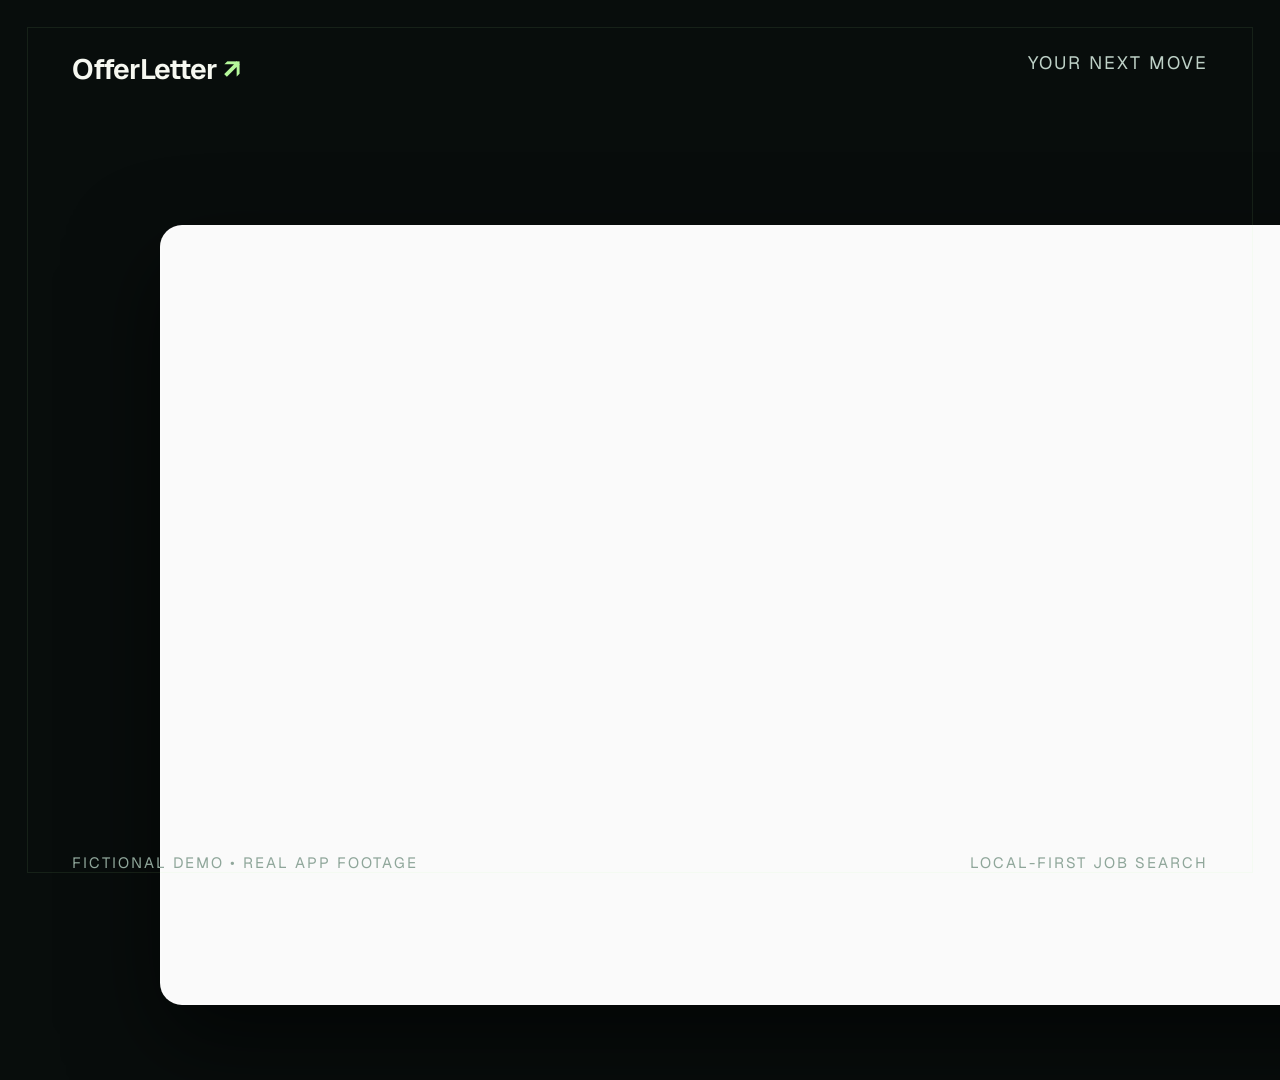
==== demo/montage/montage.html @ 43912fde "Rework demo into a 90-second montage with 3D graphics and sound design" ====
<!doctype html><html><head><meta charset="utf-8"><style>
@font-face{font-family:Geist;src:url(geist.woff2)}*{box-sizing:border-box}body{margin:0;background:#080d0c;color:#f6f8f1;font-family:Geist;overflow:hidden;width:1920px;height:1080px}#world{position:absolute;inset:0}#stage{position:absolute;inset:0;perspective:1800px;background:transparent}#footage{position:absolute;left:160px;top:225px;width:1600px;height:780px;transform-style:preserve-3d;border-radius:22px;box-shadow:0 35px 90px #0009;overflow:hidden;border:2px solid #ffffff35;background:#fafafa}video{position:absolute;width:1600px;height:780px;top:0px;object-fit:contain}#top{position:absolute;top:51px;left:72px;right:72px;display:flex;justify-content:space-between;font-size:19px;letter-spacing:3px;color:#bed1c7}#brand{color:#f6f8f1;font-weight:650;letter-spacing:-1px;font-size:28px}#title{position:absolute;left:110px;top:108px;font-size:73px;font-weight:650;letter-spacing:-3.5px;line-height:1.03;white-space:nowrap;transform-origin:0 50%}#subtitle{position:absolute;left:115px;top:199px;font-size:21px;letter-spacing:3px;color:#b5f99b}#bottom{position:absolute;bottom:28px;left:72px;right:72px;display:flex;justify-content:space-between;font-size:15px;letter-spacing:2px;color:#8fa69a}#line{position:absolute;bottom:0;height:5px;background:#b5f99b}#wipe{position:absolute;inset:0;background:#b5f99b;transform:translateX(-100%)}#letter{position:absolute;bottom:130px;right:145px;font-size:23px;color:#b5f99b}#corners{position:absolute;inset:27px;border:1px solid #b5f99b15;pointer-events:none}#count{font-size:18px;letter-spacing:2px}
</style></head><body><div id="world"></div><div id="stage"><div id="footage"></div></div><div id="corners"></div><div id="top"><span id="brand">OfferLetter<span style="color:#b5f99b"> ↗</span></span><span id="count">YOUR NEXT MOVE</span></div><div id="title"></div><div id="subtitle"></div><div id="letter"></div><div id="bottom"><span>FICTIONAL DEMO • REAL APP FOOTAGE</span><span id="note">LOCAL-FIRST JOB SEARCH</span></div><div id="line"></div><div id="wipe"></div><script src="motion.js"></script><script type="module">
import * as THREE from './three.module.js';
const shots=await (await fetch('timeline.json')).json();const grid=await(await fetch('grid.json')).json();
const $=id=>document.getElementById(id);const footage=$('footage'),title=$('title'),subtitle=$('subtitle');
const videos={};for(const s of shots)if(s.kind==='v'){let v=document.createElement('video');v.src=s.file;v.muted=true;v.preload='auto';v.style.display='none';footage.appendChild(v);videos[s.index]=v;}
await Promise.all(Object.values(videos).map(v=>new Promise(r=>{if(v.readyState>=2)r();else v.onloadeddata=r})));await document.fonts.ready;
const scene=new THREE.Scene();scene.background=new THREE.Color('#080d0c');scene.fog=new THREE.Fog('#080d0c',12,28);
const camera=new THREE.PerspectiveCamera(40,1920/1080,.1,100);camera.position.set(0,0,13);
const renderer=new THREE.WebGLRenderer({antialias:true,preserveDrawingBuffer:true});renderer.setSize(1920,1080);renderer.setPixelRatio(1);renderer.setClearColor('#080d0c');renderer.toneMapping=THREE.ACESFilmicToneMapping;renderer.toneMappingExposure=1.35;$('world').appendChild(renderer.domElement);
scene.add(new THREE.HemisphereLight(0xd9ffe7,0x16282a,2));const key=new THREE.DirectionalLight(0xffffff,5);key.position.set(-4,6,6);scene.add(key);const fill=new THREE.PointLight(0x9dff76,65,25);fill.position.set(6,2,4);scene.add(fill);const rim=new THREE.PointLight(0x91d5ff,45,25);rim.position.set(-5,-1,2);scene.add(rim);
const mint=new THREE.MeshStandardMaterial({color:0xb5f99b,metalness:.65,roughness:.22});const dark=new THREE.MeshStandardMaterial({color:0x1f3931,metalness:.8,roughness:.25});const silver=new THREE.MeshStandardMaterial({color:0xd6e4da,metalness:.78,roughness:.2});
const root=new THREE.Group();scene.add(root);let cards=[];
function cardTexture(label){const c=document.createElement('canvas');c.width=768;c.height=480;const x=c.getContext('2d');x.fillStyle='#e9eee9';x.fillRect(0,0,768,480);x.fillStyle='#132a20';x.font='600 40px Geist';x.fillText(label,42,70);x.fillStyle='#64766b';x.font='22px Geist';x.fillText('APPLICATION / YOUR PROFILE',42,112);for(let j=0;j<4;j++){x.fillStyle='#c7d4cb';x.fillRect(42,155+j*65,640,44);x.fillStyle='#8ca695';x.fillRect(58,169+j*65,240+j*65,12)}const t=new THREE.CanvasTexture(c);t.colorSpace=THREE.SRGBColorSpace;return t;}
for(let i=0;i<7;i++){const g=new THREE.Group();const body=new THREE.Mesh(new THREE.BoxGeometry(4.35,2.72,.09),dark);g.add(body);const p=new THREE.Mesh(new THREE.PlaneGeometry(4.3,2.68),new THREE.MeshStandardMaterial({map:cardTexture(['Experience','Education','Your resume','Work history','Contact details','Your next role','Application'][i]),roughness:.7,metalness:.05}));p.position.z=.052;g.add(p);root.add(g);cards.push(g);}
const rings=new THREE.Group();root.add(rings);for(let i=0;i<3;i++){let mesh=new THREE.Mesh(new THREE.TorusGeometry(2.25+i*.32,.095,20,128),i===1?silver:mint);rings.add(mesh)}
const chip=new THREE.Group();root.add(chip);chip.add(new THREE.Mesh(new THREE.BoxGeometry(2.5,2.5,.35),dark));const core=new THREE.Mesh(new THREE.BoxGeometry(1.7,1.7,.45),mint);chip.add(core);for(let i=0;i<7;i++)for(let side=0;side<4;side++){let pin=new THREE.Mesh(new THREE.BoxGeometry(.12,.5,.12),silver);pin.position.set((i-3)*.32,1.46,0);let gp=new THREE.Group();gp.rotation.z=side*Math.PI/2;gp.add(pin);chip.add(gp)}
const cubes=[];const lattice=new THREE.Group();root.add(lattice);for(let i=0;i<45;i++){let c=new THREE.Mesh(new THREE.BoxGeometry(.43,.43,.43),i%4===0?mint:dark);c.userData={x:(i%9-4)*.64,y:(Math.floor(i/9)-2)*.64};c.position.set(c.userData.x,c.userData.y,0);lattice.add(c);cubes.push(c)}
let current=-1;
window.seek=async t=>{
 t=Math.max(0,Math.min(grid.duration-.001,t));const s=shots.find(s=>t>=s.start&&t<s.start+s.duration)||shots.at(-1);const u=t-s.start,p=u/s.duration;const enter=M.S(u,17,.87);const exit=M.eo((u-s.duration+.19)/.19);
 if(current!==s.index){for(const v of Object.values(videos))v.style.display='none';current=s.index;title.textContent=s.title;subtitle.textContent=s.sub;}
 title.style.opacity=Math.min(1,u/.1);title.style.transform=`translateY(${(1-enter)*60}px) scale(${1+.015*p})`;title.style.filter=`blur(${Math.max(0,1-enter)*12}px)`;
 $('line').style.width=`${t/grid.duration*1920}px`;$('count').textContent=String(s.index+1).padStart(2,'0')+' / YOUR NEXT MOVE';$('note').textContent=s.mode==='review'?'0 APPLICATIONS SUBMITTED':'LOCAL-FIRST • YOU STAY IN CONTROL';
 $('wipe').style.transform=`translateX(${u>.0&&u<.17?(-100+u/.17*220):130}%)`;$('wipe').style.opacity=u<.17?.8:0;
 for(const ob of [rings,chip,lattice,...cards])ob.visible=false;
 root.rotation.set(0,0,0);root.position.set(0,0,0);root.scale.setScalar(1);camera.position.set(0,0,13);camera.lookAt(0,0,0);
 if(s.kind==='v'){
  $('world').style.display='none';footage.style.display='block';const v=videos[s.index];v.style.display='block';const target=Math.min(u,v.duration-.035);
  if(Math.abs(v.currentTime-target)>.002)await new Promise(resolve=>{v.onseeked=resolve;v.currentTime=target;});
  title.style.top='103px';title.style.left='110px';title.style.fontSize='68px';subtitle.style.top='180px';subtitle.style.left='115px';subtitle.style.fontSize='17px';
  // Begin with a quick perspective swing; settle onto a readable live action close-up.
  const rot=(s.index%2?1:-1)*(1-enter)*7;const pulse=(s.duration>3&&u>grid.bar)?Math.exp(-(u-grid.bar)*8)*.05:0;const z=1.0+.018*p+pulse;
  footage.style.transform=`translateX(${(1-enter)*(s.index%2?130:-130)}px) rotateY(${rot}deg) rotateX(${(1-enter)*5}deg) scale(${z})`;
  footage.style.opacity=Math.min(1,.35+u*9);$('letter').textContent='';
 }else{
  $('world').style.display='block';footage.style.display='none';title.style.top='435px';title.style.left='105px';title.style.fontSize=s.mode==='close'||s.mode==='brand'?'148px':'105px';subtitle.style.top='565px';subtitle.style.left='112px';subtitle.style.fontSize='27px';
  root.position.x=3.4;root.position.y=-.1;root.rotation.y=-.4+t*.09;root.rotation.z=.08*Math.sin(t);
  if(s.mode==='stack'){root.rotation.y=-.32+u*.12;title.style.top='390px';title.style.fontSize='91px';subtitle.style.top='510px';cards.forEach((c,i)=>{c.visible=true;const e=M.S(u-i*.24,16,.82);c.position.set((i-3)*.25,(i-3)*.24,(i-3)*.45+(1-e)*12);c.rotation.set(-.15+i*.025,-.18+u*.05,-.12+i*.04)});root.scale.setScalar(.95);root.position.x=3.9;
   if(s.index===0){const b=Math.floor(u/(grid.beat*3));title.textContent=['Found the job.','Now the form.','Again.'][Math.min(2,b)];subtitle.textContent=b<2?'You know the drill.':'Let’s change that.';title.style.fontSize=b>=2?'158px':'102px';const snap=u%(grid.beat*3);title.style.transform=`translateX(${(1-M.S(snap,24,.85))*90}px)`;}
  }
  if(s.mode==='brand'||s.mode==='close'){rings.visible=chip.visible=true;rings.rotation.set(t*.48,t*.27,t*.12);rings.children.forEach((r,i)=>r.rotation.set(i*.8+t*.08,i*.6,0));chip.rotation.set(.25,t*.35,-.25);root.position.x=4;root.scale.setScalar(.93+.04*Math.sin(u));$('letter').textContent=s.mode==='close'?'github.com/HiyawTaken/OfferLetter':'';
   if(s.mode==='close'&&u<grid.bar){title.textContent='Your next move.';title.style.fontSize='104px';subtitle.textContent='Less repetition. More possibility.';}else if(s.mode==='close'){title.textContent='OfferLetter';subtitle.textContent='Make your next move.';}
  }
  if(s.mode==='scan'){lattice.visible=true;lattice.rotation.set(-.3,.6,-.2);cubes.forEach((c,i)=>{c.position.z=Math.sin(i*.6-u*5)*.65;c.rotation.y=t*.4});root.position.x=4;}
  if(s.mode==='shield'){rings.visible=true;rings.rotation.set(.3,t*.25,.1);chip.visible=true;chip.rotation.set(.15,t*.3,.4);root.position.x=4;}
  renderer.render(scene,camera);
 }
};window.VIDEO={w:1920,h:1080,duration:grid.duration};window.ready=true;await window.seek(.6);
</script></body></html>
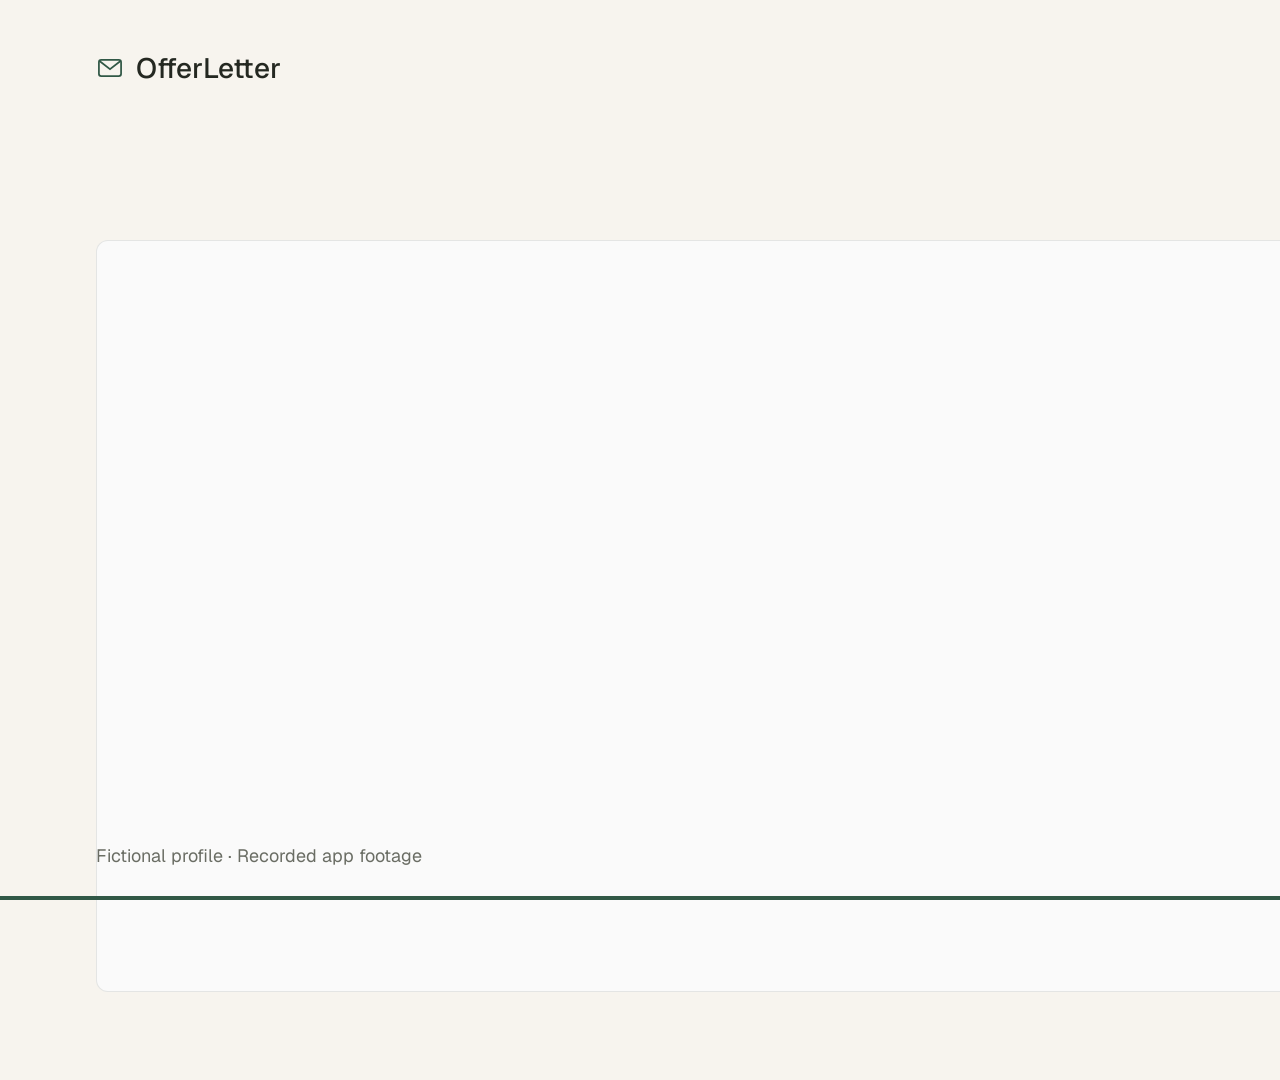
==== commit 9ae771ce: "Refine demo with unslop design and prevent text overlap on every frame" ====
--- a/demo/montage/montage.html
+++ b/demo/montage/montage.html
@@ -1,53 +1,105 @@
-<!doctype html><html><head><meta charset="utf-8"><style>
-@font-face{font-family:Geist;src:url(geist.woff2)}*{box-sizing:border-box}body{margin:0;background:#080d0c;color:#f6f8f1;font-family:Geist;overflow:hidden;width:1920px;height:1080px}#world{position:absolute;inset:0}#stage{position:absolute;inset:0;perspective:1800px;background:transparent}#footage{position:absolute;left:160px;top:225px;width:1600px;height:780px;transform-style:preserve-3d;border-radius:22px;box-shadow:0 35px 90px #0009;overflow:hidden;border:2px solid #ffffff35;background:#fafafa}video{position:absolute;width:1600px;height:780px;top:0px;object-fit:contain}#top{position:absolute;top:51px;left:72px;right:72px;display:flex;justify-content:space-between;font-size:19px;letter-spacing:3px;color:#bed1c7}#brand{color:#f6f8f1;font-weight:650;letter-spacing:-1px;font-size:28px}#title{position:absolute;left:110px;top:108px;font-size:73px;font-weight:650;letter-spacing:-3.5px;line-height:1.03;white-space:nowrap;transform-origin:0 50%}#subtitle{position:absolute;left:115px;top:199px;font-size:21px;letter-spacing:3px;color:#b5f99b}#bottom{position:absolute;bottom:28px;left:72px;right:72px;display:flex;justify-content:space-between;font-size:15px;letter-spacing:2px;color:#8fa69a}#line{position:absolute;bottom:0;height:5px;background:#b5f99b}#wipe{position:absolute;inset:0;background:#b5f99b;transform:translateX(-100%)}#letter{position:absolute;bottom:130px;right:145px;font-size:23px;color:#b5f99b}#corners{position:absolute;inset:27px;border:1px solid #b5f99b15;pointer-events:none}#count{font-size:18px;letter-spacing:2px}
-</style></head><body><div id="world"></div><div id="stage"><div id="footage"></div></div><div id="corners"></div><div id="top"><span id="brand">OfferLetter<span style="color:#b5f99b"> ↗</span></span><span id="count">YOUR NEXT MOVE</span></div><div id="title"></div><div id="subtitle"></div><div id="letter"></div><div id="bottom"><span>FICTIONAL DEMO • REAL APP FOOTAGE</span><span id="note">LOCAL-FIRST JOB SEARCH</span></div><div id="line"></div><div id="wipe"></div><script src="motion.js"></script><script type="module">
+<!doctype html><html lang="en"><head><meta charset="utf-8"><title>OfferLetter — application demo</title><style>
+/* Design pass using unslop by Damir Sokolovsky, https://github.com/heydamir/unslop (CC BY 4.0).
+   Application paperwork, one ink accent, real footage. Text is a flowing stack, never independent y offsets. */
+@font-face{font-family:Geist;src:url(geist.woff2)}
+*{box-sizing:border-box}body{margin:0;width:1920px;height:1080px;overflow:hidden;background:#f7f4ee;color:#242821;font-family:Geist,sans-serif}
+#brand{position:absolute;left:96px;top:48px;display:flex;align-items:center;gap:12px;font-size:28px;font-weight:500;line-height:40px}
+#brand svg{width:28px;height:28px;stroke:#315846;fill:none;stroke-width:1.5}
+#chapter{position:absolute;right:96px;top:56px;color:#64665f;font-size:24px;line-height:32px}
+#copy{position:absolute;left:96px;top:328px;width:808px;display:flex;flex-direction:column;gap:28px;transform-origin:left center}
+#title{margin:0;font-size:104px;line-height:1.08;font-weight:500;letter-spacing:-3px;white-space:pre-line;overflow-wrap:normal}
+#subtitle{margin:0;font-size:32px;line-height:44px;font-weight:400;letter-spacing:0;color:#62665d;white-space:pre-line}
+#world{position:absolute;left:960px;top:192px;width:864px;height:720px;overflow:hidden}
+#footage{position:absolute;left:96px;top:240px;width:1728px;height:752px;overflow:hidden;background:#fafafa;border:1px solid #2528211a;border-radius:12px}
+video{position:absolute;inset:0;width:100%;height:100%;object-fit:contain}
+#footer{position:absolute;left:96px;right:96px;bottom:32px;display:flex;justify-content:space-between;font-size:18px;line-height:24px;color:#6a6d64}
+#url{position:absolute;left:96px;bottom:176px;font-size:28px;line-height:40px;color:#315846}
+#progress{position:absolute;bottom:0;left:0;height:4px;background:#315846;transform-origin:left;width:1920px}
+body.ui #copy{top:112px;width:1728px;gap:12px}
+body.ui #title{font-size:60px;line-height:68px;letter-spacing:-1.6px}
+body.ui #subtitle{font-size:24px;line-height:32px}
+body.ink{background:#252b25;color:#f7f4ee}body.ink #brand svg{stroke:#c6d2b9}body.ink #subtitle,body.ink #chapter,body.ink #footer{color:#bac0b4}body.ink #url{color:#d1d9c6}body.ink #progress{background:#b1bfa3}
+</style></head><body>
+<div id="brand"><svg viewBox="0 0 24 24"><rect x="2.5" y="5" width="19" height="14" rx="2"/><path d="m3 6 9 7 9-7"/></svg>OfferLetter</div>
+<div id="chapter"></div><main id="copy"><h1 id="title"></h1><p id="subtitle"></p></main><div id="world"></div><div id="footage"></div><div id="url"></div>
+<div id="footer"><span id="disclosure">Fictional profile · Recorded app footage</span><span id="credit"></span></div><div id="progress"></div>
+<script type="module">
 import * as THREE from './three.module.js';
-const shots=await (await fetch('timeline.json')).json();const grid=await(await fetch('grid.json')).json();
-const $=id=>document.getElementById(id);const footage=$('footage'),title=$('title'),subtitle=$('subtitle');
+const shots=await(await fetch('timeline.json')).json(),grid=await(await fetch('grid.json')).json();
+const $=id=>document.getElementById(id),title=$('title'),sub=$('subtitle'),copy=$('copy'),world=$('world'),footage=$('footage');
+const ease=x=>1-Math.pow(1-Math.max(0,Math.min(1,x)),3);
+const words={
+ 1:['Your details','Enter them once'],2:['The same details','On another application'],
+ 3:['OfferLetter','Find roles. Prepare applications.\nReview before submitting.'],
+ 4:['Start with your education','Your profile'],5:['Add your work history','Roles, dates and responsibilities'],
+ 6:['Your experience,\nin one place','Use it across your applications'],7:['Choose the roles you want','Search preferences'],
+ 8:['Find and apply','Start a search'],9:['Find relevant roles','Live search · Condensed recording'],
+ 10:['Check the requirements','Role screening · Condensed recording'],11:['Decide on close matches','Questions return to you'],
+ 12:['From search\nto application','Find roles → Check requirements'],
+ 13:['Fill the application','Real Greenhouse footage'],14:['Reuse your contact details','Saved profile fields'],
+ 15:['Fill education fields','Condensed form recording'],16:['Follow the form','Visible browser automation'],
+ 17:['Answer a new question','Reply in OfferLetter'],18:['Choose when to reuse it','This job only'],
+ 19:['An answer,\nwith a scope','Reuse only where you choose'],20:['Review the answers','Check before submitting'],
+ 21:['Approve it yourself','No application submitted in this demo'],22:['Ready for\nyour review','Submission waits for your approval'],
+ 23:['Find roles','OfferLetter'],24:['Prepare applications','OfferLetter'],
+ 25:['OfferLetter','Less repeated typing.\nYour approval before submission.']};
 const videos={};for(const s of shots)if(s.kind==='v'){let v=document.createElement('video');v.src=s.file;v.muted=true;v.preload='auto';v.style.display='none';footage.appendChild(v);videos[s.index]=v;}
 await Promise.all(Object.values(videos).map(v=>new Promise(r=>{if(v.readyState>=2)r();else v.onloadeddata=r})));await document.fonts.ready;
-const scene=new THREE.Scene();scene.background=new THREE.Color('#080d0c');scene.fog=new THREE.Fog('#080d0c',12,28);
-const camera=new THREE.PerspectiveCamera(40,1920/1080,.1,100);camera.position.set(0,0,13);
-const renderer=new THREE.WebGLRenderer({antialias:true,preserveDrawingBuffer:true});renderer.setSize(1920,1080);renderer.setPixelRatio(1);renderer.setClearColor('#080d0c');renderer.toneMapping=THREE.ACESFilmicToneMapping;renderer.toneMappingExposure=1.35;$('world').appendChild(renderer.domElement);
-scene.add(new THREE.HemisphereLight(0xd9ffe7,0x16282a,2));const key=new THREE.DirectionalLight(0xffffff,5);key.position.set(-4,6,6);scene.add(key);const fill=new THREE.PointLight(0x9dff76,65,25);fill.position.set(6,2,4);scene.add(fill);const rim=new THREE.PointLight(0x91d5ff,45,25);rim.position.set(-5,-1,2);scene.add(rim);
-const mint=new THREE.MeshStandardMaterial({color:0xb5f99b,metalness:.65,roughness:.22});const dark=new THREE.MeshStandardMaterial({color:0x1f3931,metalness:.8,roughness:.25});const silver=new THREE.MeshStandardMaterial({color:0xd6e4da,metalness:.78,roughness:.2});
-const root=new THREE.Group();scene.add(root);let cards=[];
-function cardTexture(label){const c=document.createElement('canvas');c.width=768;c.height=480;const x=c.getContext('2d');x.fillStyle='#e9eee9';x.fillRect(0,0,768,480);x.fillStyle='#132a20';x.font='600 40px Geist';x.fillText(label,42,70);x.fillStyle='#64766b';x.font='22px Geist';x.fillText('APPLICATION / YOUR PROFILE',42,112);for(let j=0;j<4;j++){x.fillStyle='#c7d4cb';x.fillRect(42,155+j*65,640,44);x.fillStyle='#8ca695';x.fillRect(58,169+j*65,240+j*65,12)}const t=new THREE.CanvasTexture(c);t.colorSpace=THREE.SRGBColorSpace;return t;}
-for(let i=0;i<7;i++){const g=new THREE.Group();const body=new THREE.Mesh(new THREE.BoxGeometry(4.35,2.72,.09),dark);g.add(body);const p=new THREE.Mesh(new THREE.PlaneGeometry(4.3,2.68),new THREE.MeshStandardMaterial({map:cardTexture(['Experience','Education','Your resume','Work history','Contact details','Your next role','Application'][i]),roughness:.7,metalness:.05}));p.position.z=.052;g.add(p);root.add(g);cards.push(g);}
-const rings=new THREE.Group();root.add(rings);for(let i=0;i<3;i++){let mesh=new THREE.Mesh(new THREE.TorusGeometry(2.25+i*.32,.095,20,128),i===1?silver:mint);rings.add(mesh)}
-const chip=new THREE.Group();root.add(chip);chip.add(new THREE.Mesh(new THREE.BoxGeometry(2.5,2.5,.35),dark));const core=new THREE.Mesh(new THREE.BoxGeometry(1.7,1.7,.45),mint);chip.add(core);for(let i=0;i<7;i++)for(let side=0;side<4;side++){let pin=new THREE.Mesh(new THREE.BoxGeometry(.12,.5,.12),silver);pin.position.set((i-3)*.32,1.46,0);let gp=new THREE.Group();gp.rotation.z=side*Math.PI/2;gp.add(pin);chip.add(gp)}
-const cubes=[];const lattice=new THREE.Group();root.add(lattice);for(let i=0;i<45;i++){let c=new THREE.Mesh(new THREE.BoxGeometry(.43,.43,.43),i%4===0?mint:dark);c.userData={x:(i%9-4)*.64,y:(Math.floor(i/9)-2)*.64};c.position.set(c.userData.x,c.userData.y,0);lattice.add(c);cubes.push(c)}
+const scene=new THREE.Scene(),camera=new THREE.PerspectiveCamera(38,864/720,.1,50);camera.position.set(0,0,11);
+const renderer=new THREE.WebGLRenderer({antialias:true,alpha:true,preserveDrawingBuffer:true});renderer.setSize(864,720);renderer.setPixelRatio(1.5);renderer.setClearColor(0,0);renderer.toneMapping=THREE.ACESFilmicToneMapping;renderer.toneMappingExposure=1;world.appendChild(renderer.domElement);
+scene.add(new THREE.HemisphereLight(0xffffff,0x98938a,2));const light=new THREE.DirectionalLight(0xffffff,2.8);light.position.set(-4,6,8);scene.add(light);
+const paper=new THREE.MeshStandardMaterial({color:0xfdfbf7,roughness:.95,metalness:0});const folderMat=new THREE.MeshStandardMaterial({color:0x87967b,roughness:.9,metalness:0,side:THREE.DoubleSide});
+const root=new THREE.Group();scene.add(root);
+function texture(heading,labels){const c=document.createElement('canvas');c.width=960;c.height=1200;const x=c.getContext('2d');x.fillStyle='#fdfbf7';x.fillRect(0,0,960,1200);x.fillStyle='#315846';x.fillRect(64,64,56,8);x.fillStyle='#242821';x.font='500 60px Geist';x.fillText(heading,64,172);x.font='32px Geist';x.fillStyle='#62665d';x.fillText('OfferLetter / Fictional demo',64,236);labels.forEach((label,i)=>{let y=348+i*180;x.fillStyle='#242821';x.font='500 34px Geist';x.fillText(label,64,y);x.fillStyle='#d9dcd4';x.fillRect(64,y+32,760,2);x.fillStyle='#90988a';x.fillRect(64,y+64,480-i*56,10);x.fillRect(64,y+96,640-i*64,10)});const tex=new THREE.CanvasTexture(c);tex.colorSpace=THREE.SRGBColorSpace;return tex;}
+const papers=[];const texts=[['Experience',['Example Research Lab','Data Engineering Intern','May–August 2026']],['Education',['Example State University','Computer Science','May 2027']],['Application',['Contact details','Work history','Review answers']]];
+for(const [heading,labels] of texts){const g=new THREE.Group();g.add(new THREE.Mesh(new THREE.BoxGeometry(3.7,4.65,.035),paper));let face=new THREE.Mesh(new THREE.PlaneGeometry(3.68,4.63),new THREE.MeshStandardMaterial({map:texture(heading,labels),roughness:1,metalness:0}));face.position.z=.021;g.add(face);root.add(g);papers.push(g);}
+const envelope=new THREE.Group();root.add(envelope);
+const back=new THREE.Mesh(new THREE.BoxGeometry(5.4,3.45,.09),folderMat);envelope.add(back);
+function triangle(points,material){const geom=new THREE.BufferGeometry();geom.setAttribute('position',new THREE.Float32BufferAttribute(points.flat(),3));geom.computeVertexNormals();return new THREE.Mesh(geom,material);}
+const foldMat=new THREE.MeshStandardMaterial({color:0xa8b59a,roughness:.95,side:THREE.DoubleSide});
+const flapPivot=new THREE.Group();flapPivot.position.set(0,1.72,.08);envelope.add(flapPivot);flapPivot.add(triangle([[-2.7,0,0],[0,-1.8,0],[2.7,0,0]],foldMat));
+const front=triangle([[-2.7,-1.72,.1],[2.7,-1.72,.1],[0,.45,.1]],new THREE.MeshStandardMaterial({color:0x9caa8f,roughness:1,side:THREE.DoubleSide}));envelope.add(front);
+const loader=new THREE.TextureLoader();const proof=await loader.loadAsync('review-proof.png');proof.colorSpace=THREE.SRGBColorSpace;
+const review=new THREE.Mesh(new THREE.PlaneGeometry(5.5,3.6),new THREE.MeshBasicMaterial({map:proof}));root.add(review);
+const bounds=e=>{const r=e.getBoundingClientRect();return {x:r.x,y:r.y,right:r.right,bottom:r.bottom,width:r.width,height:r.height}};
 let current=-1;
 window.seek=async t=>{
- t=Math.max(0,Math.min(grid.duration-.001,t));const s=shots.find(s=>t>=s.start&&t<s.start+s.duration)||shots.at(-1);const u=t-s.start,p=u/s.duration;const enter=M.S(u,17,.87);const exit=M.eo((u-s.duration+.19)/.19);
- if(current!==s.index){for(const v of Object.values(videos))v.style.display='none';current=s.index;title.textContent=s.title;subtitle.textContent=s.sub;}
- title.style.opacity=Math.min(1,u/.1);title.style.transform=`translateY(${(1-enter)*60}px) scale(${1+.015*p})`;title.style.filter=`blur(${Math.max(0,1-enter)*12}px)`;
- $('line').style.width=`${t/grid.duration*1920}px`;$('count').textContent=String(s.index+1).padStart(2,'0')+' / YOUR NEXT MOVE';$('note').textContent=s.mode==='review'?'0 APPLICATIONS SUBMITTED':'LOCAL-FIRST • YOU STAY IN CONTROL';
- $('wipe').style.transform=`translateX(${u>.0&&u<.17?(-100+u/.17*220):130}%)`;$('wipe').style.opacity=u<.17?.8:0;
- for(const ob of [rings,chip,lattice,...cards])ob.visible=false;
- root.rotation.set(0,0,0);root.position.set(0,0,0);root.scale.setScalar(1);camera.position.set(0,0,13);camera.lookAt(0,0,0);
+ t=Math.max(0,Math.min(grid.duration-.001,t));const s=shots.find(s=>t>=s.start&&t<s.start+s.duration)||shots.at(-1),u=t-s.start,p=u/s.duration,e=ease(u/.32);
+ const ink=s.mode==='brand'||s.mode==='close';document.body.className=s.kind==='v'?'ui':ink?'ink':'';
+ if(current!==s.index){for(const v of Object.values(videos))v.style.display='none';current=s.index;}
+ let [heading,caption]=words[s.index]||['Found the job','Now comes the application'];
+ if(s.index===0){const b=Math.min(2,Math.floor(u/(grid.beat*3)));heading=['Found the job','Now the form','Again'][b];caption=['Then the application','The same details to enter','Let’s change that'][b];}
+ title.textContent=heading;sub.textContent=caption;title.style.fontSize=s.kind==='v'?'60px':s.index===0&&heading==='Again'?'152px':s.mode==='brand'||s.mode==='close'?'124px':'96px';
+ copy.style.transform=`translateY(${(1-e)*12}px)`;copy.style.opacity=e;
+ $('chapter').textContent=s.kind==='v'?(s.mode==='review'?'Review':s.mode==='form'?'Application':s.mode==='answer'?'Questions':s.start<25?'Profile':'Search'):'';
+ $('url').textContent=s.mode==='close'?'github.com/HiyawTaken/OfferLetter':'';
+ $('credit').textContent=s.mode==='close'?'unslop by @heydamir':'';
+ $('disclosure').textContent=s.mode==='review'?'Fictional profile · No application submitted':'Fictional profile · Recorded app footage';
+ $('progress').style.transform=`scaleX(${t/grid.duration})`;
+ papers.forEach(o=>{o.visible=false;o.scale.setScalar(1)});envelope.visible=review.visible=false;root.position.set(0,0,0);root.rotation.set(0,0,0);root.scale.setScalar(1);
  if(s.kind==='v'){
-  $('world').style.display='none';footage.style.display='block';const v=videos[s.index];v.style.display='block';const target=Math.min(u,v.duration-.035);
-  if(Math.abs(v.currentTime-target)>.002)await new Promise(resolve=>{v.onseeked=resolve;v.currentTime=target;});
-  title.style.top='103px';title.style.left='110px';title.style.fontSize='68px';subtitle.style.top='180px';subtitle.style.left='115px';subtitle.style.fontSize='17px';
-  // Begin with a quick perspective swing; settle onto a readable live action close-up.
-  const rot=(s.index%2?1:-1)*(1-enter)*7;const pulse=(s.duration>3&&u>grid.bar)?Math.exp(-(u-grid.bar)*8)*.05:0;const z=1.0+.018*p+pulse;
-  footage.style.transform=`translateX(${(1-enter)*(s.index%2?130:-130)}px) rotateY(${rot}deg) rotateX(${(1-enter)*5}deg) scale(${z})`;
-  footage.style.opacity=Math.min(1,.35+u*9);$('letter').textContent='';
+  world.style.display='none';footage.style.display='block';const v=videos[s.index];v.style.display='block';const target=Math.min(u,v.duration-.035);if(Math.abs(v.currentTime-target)>.002)await new Promise(r=>{v.onseeked=r;v.currentTime=target});
+  footage.style.transform=`translateY(${(1-e)*16}px)`;footage.style.opacity=.5+.5*e;
  }else{
-  $('world').style.display='block';footage.style.display='none';title.style.top='435px';title.style.left='105px';title.style.fontSize=s.mode==='close'||s.mode==='brand'?'148px':'105px';subtitle.style.top='565px';subtitle.style.left='112px';subtitle.style.fontSize='27px';
-  root.position.x=3.4;root.position.y=-.1;root.rotation.y=-.4+t*.09;root.rotation.z=.08*Math.sin(t);
-  if(s.mode==='stack'){root.rotation.y=-.32+u*.12;title.style.top='390px';title.style.fontSize='91px';subtitle.style.top='510px';cards.forEach((c,i)=>{c.visible=true;const e=M.S(u-i*.24,16,.82);c.position.set((i-3)*.25,(i-3)*.24,(i-3)*.45+(1-e)*12);c.rotation.set(-.15+i*.025,-.18+u*.05,-.12+i*.04)});root.scale.setScalar(.95);root.position.x=3.9;
-   if(s.index===0){const b=Math.floor(u/(grid.beat*3));title.textContent=['Found the job.','Now the form.','Again.'][Math.min(2,b)];subtitle.textContent=b<2?'You know the drill.':'Let’s change that.';title.style.fontSize=b>=2?'158px':'102px';const snap=u%(grid.beat*3);title.style.transform=`translateX(${(1-M.S(snap,24,.85))*90}px)`;}
+  world.style.display='block';footage.style.display='none';root.rotation.set(-.12,-.2+.25*ease(p),-.05);root.scale.setScalar(.96);
+  if(s.mode==='stack'){
+   papers.forEach((o,i)=>{o.visible=true;const enter=ease((u-i*.24)/.48);o.position.set((i-1)*.48+(1-enter)*3.2,(i-1)*.18,(i-1)*.16);o.rotation.set(0,0,(i-1)*.06)});
+  }else if(s.mode==='brand'||s.mode==='close'){
+   envelope.visible=true;flapPivot.rotation.x=-Math.PI*.72*ease(u/.8);
+   papers[0].visible=true;papers[0].position.set(0,.6+ease((u-.32)/.8)*.8,-.08);papers[0].rotation.set(0,0,0);papers[0].scale.setScalar(.84);
+   envelope.position.set(0,-1.08,.18);root.rotation.z=-.08+.12*ease(p);
+  }else if(s.mode==='scan'){
+   papers.forEach((o,i)=>{o.visible=true;o.scale.setScalar(.8);o.position.set((i-1)*1.2,(i-1)*.2,(i-1)*.16);o.rotation.set(0,-.2+i*.12,(i-1)*.08)});root.rotation.y=-.24+.25*ease(p);
+  }else if(s.mode==='shield'){
+   review.visible=true;review.position.set(0,0,.1);root.rotation.set(0,-.12+.12*ease(p),0);
   }
-  if(s.mode==='brand'||s.mode==='close'){rings.visible=chip.visible=true;rings.rotation.set(t*.48,t*.27,t*.12);rings.children.forEach((r,i)=>r.rotation.set(i*.8+t*.08,i*.6,0));chip.rotation.set(.25,t*.35,-.25);root.position.x=4;root.scale.setScalar(.93+.04*Math.sin(u));$('letter').textContent=s.mode==='close'?'github.com/HiyawTaken/OfferLetter':'';
-   if(s.mode==='close'&&u<grid.bar){title.textContent='Your next move.';title.style.fontSize='104px';subtitle.textContent='Less repetition. More possibility.';}else if(s.mode==='close'){title.textContent='OfferLetter';subtitle.textContent='Make your next move.';}
-  }
-  if(s.mode==='scan'){lattice.visible=true;lattice.rotation.set(-.3,.6,-.2);cubes.forEach((c,i)=>{c.position.z=Math.sin(i*.6-u*5)*.65;c.rotation.y=t*.4});root.position.x=4;}
-  if(s.mode==='shield'){rings.visible=true;rings.rotation.set(.3,t*.25,.1);chip.visible=true;chip.rotation.set(.15,t*.3,.4);root.position.x=4;}
   renderer.render(scene,camera);
  }
+ // Structural layout validation runs at every encoded frame, not only at selected stills.
+ const a=bounds(title),b=bounds(sub),c=bounds(copy),visual=bounds(s.kind==='v'?footage:world);
+ const issues=[];if(b.y-a.bottom<11)issues.push('headline/subtitle gap');if(c.x<72||c.right>1848||c.y<96||c.bottom>904)issues.push('copy safe area');
+ if(s.kind==='v'&&c.bottom>visual.y-16)issues.push('copy/footage overlap');if(s.kind==='g'&&c.right>visual.x-40)issues.push('copy/3D overlap');
+ for(const el of [title,sub])if(el.scrollWidth>el.clientWidth+2)issues.push('text overflow');
+ window.layoutCheck={t,shot:s.index,issues,gap:b.y-a.bottom,copy:c};if(issues.length)throw Error('Layout '+JSON.stringify(window.layoutCheck));
 };window.VIDEO={w:1920,h:1080,duration:grid.duration};window.ready=true;await window.seek(.6);
 </script></body></html>
-
-
